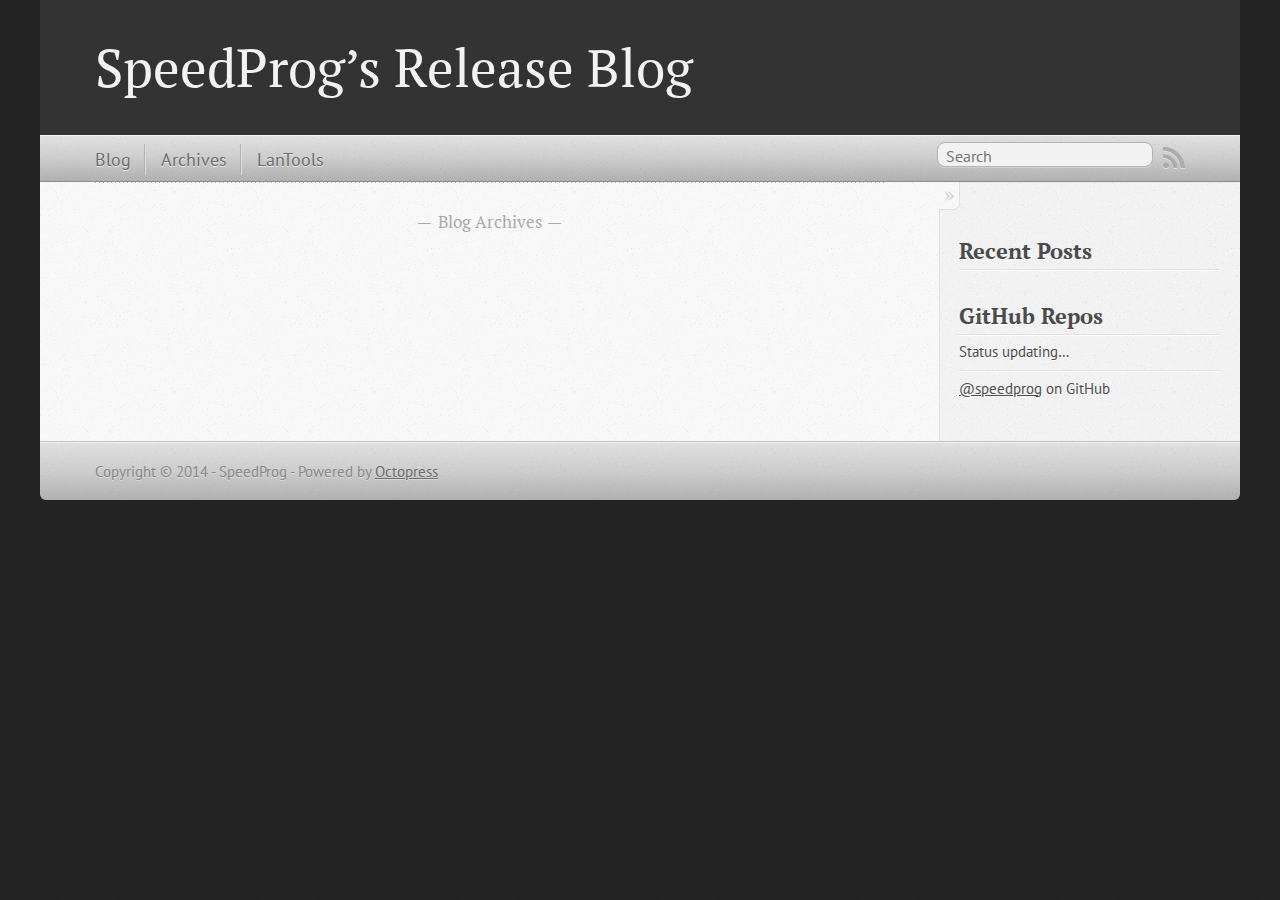
==== index.html @ fbdde06f "Site updated at 2014-09-21 01:17:36 UTC" ====
<!DOCTYPE html>
<!--[if IEMobile 7 ]><html class="no-js iem7"><![endif]-->
<!--[if lt IE 9]><html class="no-js lte-ie8"><![endif]-->
<!--[if (gt IE 8)|(gt IEMobile 7)|!(IEMobile)|!(IE)]><!--><html class="no-js" lang="en"><!--<![endif]-->
<head>
  <meta charset="utf-8">
  <title>SpeedProg&#8217;s Release Blog</title>
  <meta name="author" content="SpeedProg">

  
  <meta name="description" content=" Blog Archives Recent Posts GitHub Repos Status updating... @speedprog on GitHub ">
  

  <!-- http://t.co/dKP3o1e -->
  <meta name="HandheldFriendly" content="True">
  <meta name="MobileOptimized" content="320">
  <meta name="viewport" content="width=device-width, initial-scale=1">

  
  <link rel="canonical" href="http://speedprog.github.io">
  <link href="/favicon.png" rel="icon">
  <link href="/stylesheets/screen.css" media="screen, projection" rel="stylesheet" type="text/css">
  <link href="/atom.xml" rel="alternate" title="SpeedProg's Release Blog" type="application/atom+xml">
  <script src="/javascripts/modernizr-2.0.js"></script>
  <script src="//ajax.googleapis.com/ajax/libs/jquery/1.9.1/jquery.min.js"></script>
  <script>!window.jQuery && document.write(unescape('%3Cscript src="./javascripts/libs/jquery.min.js"%3E%3C/script%3E'))</script>
  <script src="/javascripts/octopress.js" type="text/javascript"></script>
  <!--Fonts from Google"s Web font directory at http://google.com/webfonts -->
<link href="//fonts.googleapis.com/css?family=PT+Serif:regular,italic,bold,bolditalic" rel="stylesheet" type="text/css">
<link href="//fonts.googleapis.com/css?family=PT+Sans:regular,italic,bold,bolditalic" rel="stylesheet" type="text/css">

  

</head>

<body   >
  <header role="banner"><hgroup>
  <h1><a href="/">SpeedProg&#8217;s Release Blog</a></h1>
  
</hgroup>

</header>
  <nav role="navigation"><ul class="subscription" data-subscription="rss">
  <li><a href="/atom.xml" rel="subscribe-rss" title="subscribe via RSS">RSS</a></li>
  
</ul>
  
<form action="https://www.google.com/search" method="get">
  <fieldset role="search">
    <input type="hidden" name="q" value="site:speedprog.github.io" />
    <input class="search" type="text" name="q" results="0" placeholder="Search"/>
  </fieldset>
</form>
  
<ul class="main-navigation">
  <li><a href="/">Blog</a></li>
  <li><a href="/blog/archives">Archives</a></li>
  <li><a href="/lantools">LanTools</a></li>
</ul>

</nav>
  <div id="main">
    <div id="content">
      <div class="blog-index">
  
  
  <div class="pagination">
    
    <a href="/blog/archives">Blog Archives</a>
    
  </div>
</div>
<aside class="sidebar">
  
    <section>
  <h1>Recent Posts</h1>
  <ul id="recent_posts">
    
  </ul>
</section>

<section>
  <h1>GitHub Repos</h1>
  <ul id="gh_repos">
    <li class="loading">Status updating&#8230;</li>
  </ul>
  
  <a href="https://github.com/speedprog">@speedprog</a> on GitHub
  
  <script type="text/javascript">
    $(document).ready(function(){
        if (!window.jXHR){
            var jxhr = document.createElement('script');
            jxhr.type = 'text/javascript';
            jxhr.src = '/javascripts/libs/jXHR.js';
            var s = document.getElementsByTagName('script')[0];
            s.parentNode.insertBefore(jxhr, s);
        }

        github.showRepos({
            user: 'speedprog',
            count: 0,
            skip_forks: true,
            target: '#gh_repos'
        });
    });
  </script>
  <script src="/javascripts/github.js" type="text/javascript"> </script>
</section>





  
</aside>

    </div>
  </div>
  <footer role="contentinfo"><p>
  Copyright &copy; 2014 - SpeedProg -
  <span class="credit">Powered by <a href="http://octopress.org">Octopress</a></span>
</p>

</footer>
  





  <script type="text/javascript">
    (function() {
      var script = document.createElement('script'); script.type = 'text/javascript'; script.async = true;
      script.src = 'https://apis.google.com/js/plusone.js';
      var s = document.getElementsByTagName('script')[0]; s.parentNode.insertBefore(script, s);
    })();
  </script>



  <script type="text/javascript">
    (function(){
      var twitterWidgets = document.createElement('script');
      twitterWidgets.type = 'text/javascript';
      twitterWidgets.async = true;
      twitterWidgets.src = '//platform.twitter.com/widgets.js';
      document.getElementsByTagName('head')[0].appendChild(twitterWidgets);
    })();
  </script>





</body>
</html>
---- stylesheets/screen.css ----
html,body,div,span,applet,object,iframe,h1,h2,h3,h4,h5,h6,p,blockquote,pre,a,abbr,acronym,address,big,cite,code,del,dfn,em,img,ins,kbd,q,s,samp,small,strike,strong,sub,sup,tt,var,b,u,i,center,dl,dt,dd,ol,ul,li,fieldset,form,label,legend,table,caption,tbody,tfoot,thead,tr,th,td,article,aside,canvas,details,embed,figure,figcaption,footer,header,hgroup,menu,nav,output,ruby,section,summary,time,mark,audio,video{margin:0;padding:0;border:0;font:inherit;font-size:100%;vertical-align:baseline}html{line-height:1}ol,ul{list-style:none}table{border-collapse:collapse;border-spacing:0}caption,th,td{text-align:left;font-weight:normal;vertical-align:middle}q,blockquote{quotes:none}q:before,q:after,blockquote:before,blockquote:after{content:"";content:none}a img{border:none}article,aside,details,figcaption,figure,footer,header,hgroup,menu,nav,section,summary{display:block}a{color:#1863a1}a:visited{color:#751590}a:focus{color:#0181eb}a:hover{color:#0181eb}a:active{color:#01579f}aside.sidebar a{color:#222}aside.sidebar a:focus{color:#0181eb}aside.sidebar a:hover{color:#0181eb}aside.sidebar a:active{color:#01579f}a{-webkit-transition:color 0.3s;-moz-transition:color 0.3s;-o-transition:color 0.3s;transition:color 0.3s}html{background:#252525 url('/images/line-tile.png?1411260433') top left}body>div{background:#f2f2f2 url('/images/noise.png?1411260433') top left;border-bottom:1px solid #bfbfbf}body>div>div{background:#f8f8f8 url('/images/noise.png?1411260433') top left;border-right:1px solid #e0e0e0}.heading,body>header h1,h1,h2,h3,h4,h5,h6{font-family:"PT Serif","Georgia","Helvetica Neue",Arial,sans-serif}.sans,body>header h2,article header p.meta,article>footer,#content .blog-index footer,html .gist .gist-file .gist-meta,#blog-archives a.category,#blog-archives time,aside.sidebar section,body>footer{font-family:"PT Sans","Helvetica Neue",Arial,sans-serif}.serif,body,#content .blog-index a[rel=full-article]{font-family:"PT Serif",Georgia,Times,"Times New Roman",serif}.mono,pre,code,tt,p code,li code{font-family:Menlo,Monaco,"Andale Mono","lucida console","Courier New",monospace}body>header h1{font-size:2.2em;font-family:"PT Serif","Georgia","Helvetica Neue",Arial,sans-serif;font-weight:normal;line-height:1.2em;margin-bottom:0.6667em}body>header h2{font-family:"PT Serif","Georgia","Helvetica Neue",Arial,sans-serif}body{line-height:1.5em;color:#222}h1{font-size:2.2em;line-height:1.2em}@media only screen and (min-width: 992px){body{font-size:1.15em}h1{font-size:2.6em;line-height:1.2em}}h1,h2,h3,h4,h5,h6{text-rendering:optimizelegibility;margin-bottom:1em;font-weight:bold}h2,section h1{font-size:1.5em}h3,section h2,section section h1{font-size:1.3em}h4,section h3,section section h2,section section section h1{font-size:1em}h5,section h4,section section h3{font-size:.9em}h6,section h5,section section h4,section section section h3{font-size:.8em}p,article blockquote,ul,ol{margin-bottom:1.5em}ul{list-style-type:disc}ul ul{list-style-type:circle;margin-bottom:0px}ul ul ul{list-style-type:square;margin-bottom:0px}ol{list-style-type:decimal}ol ol{list-style-type:lower-alpha;margin-bottom:0px}ol ol ol{list-style-type:lower-roman;margin-bottom:0px}ul,ul ul,ul ol,ol,ol ul,ol ol{margin-left:1.3em}ul ul,ul ol,ol ul,ol ol{margin-bottom:0em}strong{font-weight:bold}em{font-style:italic}sup,sub{font-size:0.75em;position:relative;display:inline-block;padding:0 .2em;line-height:.8em}sup{top:-.5em}sub{bottom:-.5em}a[rev='footnote']{font-size:.75em;padding:0 .3em;line-height:1}q{font-style:italic}q:before{content:"\201C"}q:after{content:"\201D"}em,dfn{font-style:italic}strong,dfn{font-weight:bold}del,s{text-decoration:line-through}abbr,acronym{border-bottom:1px dotted;cursor:help}hr{margin-bottom:0.2em}small{font-size:.8em}big{font-size:1.2em}article blockquote{font-style:italic;position:relative;font-size:1.2em;line-height:1.5em;padding-left:1em;border-left:4px solid rgba(170,170,170,0.5)}article blockquote cite{font-style:italic}article blockquote cite a{color:#aaa !important;word-wrap:break-word}article blockquote cite:before{content:'\2014';padding-right:.3em;padding-left:.3em;color:#aaa}@media only screen and (min-width: 992px){article blockquote{padding-left:1.5em;border-left-width:4px}}.pullquote-right:before,.pullquote-left:before{padding:0;border:none;content:attr(data-pullquote);float:right;width:45%;margin:.5em 0 1em 1.5em;position:relative;top:7px;font-size:1.4em;line-height:1.45em}.pullquote-left:before{float:left;margin:.5em 1.5em 1em 0}.force-wrap,article a,aside.sidebar a{white-space:-moz-pre-wrap;white-space:-pre-wrap;white-space:-o-pre-wrap;white-space:pre-wrap;word-wrap:break-word}.group,body>header,body>nav,body>footer,body #content>article,body #content>div>article,body #content>div>section,body div.pagination,aside.sidebar,#main,#content,.sidebar{*zoom:1}.group:after,body>header:after,body>nav:after,body>footer:after,body #content>article:after,body #content>div>section:after,body div.pagination:after,#main:after,#content:after,.sidebar:after{content:"";display:table;clear:both}body{-webkit-text-size-adjust:none;max-width:1200px;position:relative;margin:0 auto}body>header,body>nav,body>footer,body #content>article,body #content>div>article,body #content>div>section{padding-left:18px;padding-right:18px}@media only screen and (min-width: 480px){body>header,body>nav,body>footer,body #content>article,body #content>div>article,body #content>div>section{padding-left:25px;padding-right:25px}}@media only screen and (min-width: 768px){body>header,body>nav,body>footer,body #content>article,body #content>div>article,body #content>div>section{padding-left:35px;padding-right:35px}}@media only screen and (min-width: 992px){body>header,body>nav,body>footer,body #content>article,body #content>div>article,body #content>div>section{padding-left:55px;padding-right:55px}}body div.pagination{margin-left:18px;margin-right:18px}@media only screen and (min-width: 480px){body div.pagination{margin-left:25px;margin-right:25px}}@media only screen and (min-width: 768px){body div.pagination{margin-left:35px;margin-right:35px}}@media only screen and (min-width: 992px){body div.pagination{margin-left:55px;margin-right:55px}}body>header{font-size:1em;padding-top:1.5em;padding-bottom:1.5em}#content{overflow:hidden}#content>div,#content>article{width:100%}aside.sidebar{float:none;padding:0 18px 1px;background-color:#f7f7f7;border-top:1px solid #e0e0e0}.flex-content,article img,article video,article .flash-video,aside.sidebar img{max-width:100%;height:auto}.basic-alignment.left,article img.left,article video.left,article .left.flash-video,aside.sidebar img.left{float:left;margin-right:1.5em}.basic-alignment.right,article img.right,article video.right,article .right.flash-video,aside.sidebar img.right{float:right;margin-left:1.5em}.basic-alignment.center,article img.center,article video.center,article .center.flash-video,aside.sidebar img.center{display:block;margin:0 auto 1.5em}.basic-alignment.left,article img.left,article video.left,article .left.flash-video,aside.sidebar img.left,.basic-alignment.right,article img.right,article video.right,article .right.flash-video,aside.sidebar img.right{margin-bottom:.8em}.toggle-sidebar,.no-sidebar .toggle-sidebar{display:none}@media only screen and (min-width: 750px){body.sidebar-footer aside.sidebar{float:none;width:auto;clear:left;margin:0;padding:0 35px 1px;background-color:#f7f7f7;border-top:1px solid #eaeaea}body.sidebar-footer aside.sidebar section.odd,body.sidebar-footer aside.sidebar section.even{float:left;width:48%}body.sidebar-footer aside.sidebar section.odd{margin-left:0}body.sidebar-footer aside.sidebar section.even{margin-left:4%}body.sidebar-footer aside.sidebar.thirds section{width:30%;margin-left:5%}body.sidebar-footer aside.sidebar.thirds section.first{margin-left:0;clear:both}}body.sidebar-footer #content{margin-right:0px}body.sidebar-footer .toggle-sidebar{display:none}@media only screen and (min-width: 550px){body>header{font-size:1em}}@media only screen and (min-width: 750px){aside.sidebar{float:none;width:auto;clear:left;margin:0;padding:0 35px 1px;background-color:#f7f7f7;border-top:1px solid #eaeaea}aside.sidebar section.odd,aside.sidebar section.even{float:left;width:48%}aside.sidebar section.odd{margin-left:0}aside.sidebar section.even{margin-left:4%}aside.sidebar.thirds section{width:30%;margin-left:5%}aside.sidebar.thirds section.first{margin-left:0;clear:both}}@media only screen and (min-width: 768px){body{-webkit-text-size-adjust:auto}body>header{font-size:1.2em}#main{padding:0;margin:0 auto}#content{overflow:visible;margin-right:240px;position:relative}.no-sidebar #content{margin-right:0;border-right:0}.collapse-sidebar #content{margin-right:20px}#content>div,#content>article{padding-top:17.5px;padding-bottom:17.5px;float:left}aside.sidebar{width:210px;padding:0 15px 15px;background:none;clear:none;float:left;margin:0 -100% 0 0}aside.sidebar section{width:auto;margin-left:0}aside.sidebar section.odd,aside.sidebar section.even{float:none;width:auto;margin-left:0}.collapse-sidebar aside.sidebar{float:none;width:auto;clear:left;margin:0;padding:0 35px 1px;background-color:#f7f7f7;border-top:1px solid #eaeaea}.collapse-sidebar aside.sidebar section.odd,.collapse-sidebar aside.sidebar section.even{float:left;width:48%}.collapse-sidebar aside.sidebar section.odd{margin-left:0}.collapse-sidebar aside.sidebar section.even{margin-left:4%}.collapse-sidebar aside.sidebar.thirds section{width:30%;margin-left:5%}.collapse-sidebar aside.sidebar.thirds section.first{margin-left:0;clear:both}}@media only screen and (min-width: 992px){body>header{font-size:1.3em}#content{margin-right:300px}#content>div,#content>article{padding-top:27.5px;padding-bottom:27.5px}aside.sidebar{width:260px;padding:1.2em 20px 20px}.collapse-sidebar aside.sidebar{padding-left:55px;padding-right:55px}}@media only screen and (min-width: 768px){ul,ol{margin-left:0}}body>header{background:#333}body>header h1{display:inline-block;margin:0}body>header h1 a,body>header h1 a:visited,body>header h1 a:hover{color:#f2f2f2;text-decoration:none}body>header h2{margin:.2em 0 0;font-size:1em;color:#aaa;font-weight:normal}body>nav{position:relative;background-color:#ccc;background:url('/images/noise.png?1411260433'),-webkit-gradient(linear, 50% 0%, 50% 100%, color-stop(0%, #e0e0e0), color-stop(50%, #cccccc), color-stop(100%, #b0b0b0));background:url('/images/noise.png?1411260433'),-webkit-linear-gradient(#e0e0e0,#cccccc,#b0b0b0);background:url('/images/noise.png?1411260433'),-moz-linear-gradient(#e0e0e0,#cccccc,#b0b0b0);background:url('/images/noise.png?1411260433'),-o-linear-gradient(#e0e0e0,#cccccc,#b0b0b0);background:url('/images/noise.png?1411260433'),linear-gradient(#e0e0e0,#cccccc,#b0b0b0);border-top:1px solid #f2f2f2;border-bottom:1px solid #8c8c8c;padding-top:.35em;padding-bottom:.35em}body>nav form{-webkit-background-clip:padding;-moz-background-clip:padding;background-clip:padding-box;margin:0;padding:0}body>nav form .search{padding:.3em .5em 0;font-size:.85em;font-family:"PT Sans","Helvetica Neue",Arial,sans-serif;line-height:1.1em;width:95%;-webkit-border-radius:0.5em;-moz-border-radius:0.5em;-ms-border-radius:0.5em;-o-border-radius:0.5em;border-radius:0.5em;-webkit-background-clip:padding;-moz-background-clip:padding;background-clip:padding-box;-webkit-box-shadow:#d1d1d1 0 1px;-moz-box-shadow:#d1d1d1 0 1px;box-shadow:#d1d1d1 0 1px;background-color:#f2f2f2;border:1px solid #b3b3b3;color:#888}body>nav form .search:focus{color:#444;border-color:#80b1df;-webkit-box-shadow:#80b1df 0 0 4px,#80b1df 0 0 3px inset;-moz-box-shadow:#80b1df 0 0 4px,#80b1df 0 0 3px inset;box-shadow:#80b1df 0 0 4px,#80b1df 0 0 3px inset;background-color:#fff;outline:none}body>nav fieldset[role=search]{float:right;width:48%}body>nav fieldset.mobile-nav{float:left;width:48%}body>nav fieldset.mobile-nav select{width:100%;font-size:.8em;border:1px solid #888}body>nav ul{display:none}@media only screen and (min-width: 550px){body>nav{font-size:.9em}body>nav ul{margin:0;padding:0;border:0;overflow:hidden;*zoom:1;float:left;display:block;padding-top:.15em}body>nav ul li{list-style-image:none;list-style-type:none;margin-left:0;white-space:nowrap;display:inline;float:left;padding-left:0;padding-right:0}body>nav ul li:first-child,body>nav ul li.first{padding-left:0}body>nav ul li:last-child{padding-right:0}body>nav ul li.last{padding-right:0}body>nav ul.subscription{margin-left:.8em;float:right}body>nav ul.subscription li:last-child a{padding-right:0}body>nav ul li{margin:0}body>nav a{color:#6b6b6b;font-family:"PT Sans","Helvetica Neue",Arial,sans-serif;text-shadow:#ebebeb 0 1px;float:left;text-decoration:none;font-size:1.1em;padding:.1em 0;line-height:1.5em}body>nav a:visited{color:#6b6b6b}body>nav a:hover{color:#2b2b2b}body>nav li+li{border-left:1px solid #b0b0b0;margin-left:.8em}body>nav li+li a{padding-left:.8em;border-left:1px solid #dedede}body>nav form{float:right;text-align:left;padding-left:.8em;width:175px}body>nav form .search{width:93%;font-size:.95em;line-height:1.2em}body>nav ul[data-subscription$=email]+form{width:97px}body>nav ul[data-subscription$=email]+form .search{width:91%}body>nav fieldset.mobile-nav{display:none}body>nav fieldset[role=search]{width:99%}}@media only screen and (min-width: 992px){body>nav form{width:215px}body>nav ul[data-subscription$=email]+form{width:147px}}.no-placeholder body>nav .search{background:#f2f2f2 url('/images/search.png?1411260433') 0.3em 0.25em no-repeat;text-indent:1.3em}@media only screen and (min-width: 550px){.maskImage body>nav ul[data-subscription$=email]+form{width:123px}}@media only screen and (min-width: 992px){.maskImage body>nav ul[data-subscription$=email]+form{width:173px}}.maskImage ul.subscription{position:relative;top:.2em}.maskImage ul.subscription li,.maskImage ul.subscription a{border:0;padding:0}.maskImage a[rel=subscribe-rss]{position:relative;top:0px;text-indent:-999999em;background-color:#dedede;border:0;padding:0}.maskImage a[rel=subscribe-rss],.maskImage a[rel=subscribe-rss]:after{-webkit-mask-image:url('/images/rss.png?1411260433');-moz-mask-image:url('/images/rss.png?1411260433');-ms-mask-image:url('/images/rss.png?1411260433');-o-mask-image:url('/images/rss.png?1411260433');mask-image:url('/images/rss.png?1411260433');-webkit-mask-repeat:no-repeat;-moz-mask-repeat:no-repeat;-ms-mask-repeat:no-repeat;-o-mask-repeat:no-repeat;mask-repeat:no-repeat;width:22px;height:22px}.maskImage a[rel=subscribe-rss]:after{content:"";position:absolute;top:-1px;left:0;background-color:#ababab}.maskImage a[rel=subscribe-rss]:hover:after{background-color:#9e9e9e}.maskImage a[rel=subscribe-email]{position:relative;top:0px;text-indent:-999999em;background-color:#dedede;border:0;padding:0}.maskImage a[rel=subscribe-email],.maskImage a[rel=subscribe-email]:after{-webkit-mask-image:url('/images/email.png?1411260433');-moz-mask-image:url('/images/email.png?1411260433');-ms-mask-image:url('/images/email.png?1411260433');-o-mask-image:url('/images/email.png?1411260433');mask-image:url('/images/email.png?1411260433');-webkit-mask-repeat:no-repeat;-moz-mask-repeat:no-repeat;-ms-mask-repeat:no-repeat;-o-mask-repeat:no-repeat;mask-repeat:no-repeat;width:28px;height:22px}.maskImage a[rel=subscribe-email]:after{content:"";position:absolute;top:-1px;left:0;background-color:#ababab}.maskImage a[rel=subscribe-email]:hover:after{background-color:#9e9e9e}article{padding-top:1em}article header{position:relative;padding-top:2em;padding-bottom:1em;margin-bottom:1em;background:url('[data-uri]') bottom left repeat-x}article header h1{margin:0}article header h1 a{text-decoration:none}article header h1 a:hover{text-decoration:underline}article header p{font-size:.9em;color:#aaa;margin:0}article header p.meta{text-transform:uppercase;position:absolute;top:0}@media only screen and (min-width: 768px){article header{margin-bottom:1.5em;padding-bottom:1em;background:url('[data-uri]') bottom left repeat-x}}article h2{padding-top:0.8em;background:url('[data-uri]') top left repeat-x}.entry-content article h2:first-child,article header+h2{padding-top:0}article h2:first-child,article header+h2{background:none}article .feature{padding-top:.5em;margin-bottom:1em;padding-bottom:1em;background:url('[data-uri]') bottom left repeat-x;font-size:2.0em;font-style:italic;line-height:1.3em}article img,article video,article .flash-video{-webkit-border-radius:0.3em;-moz-border-radius:0.3em;-ms-border-radius:0.3em;-o-border-radius:0.3em;border-radius:0.3em;-webkit-box-shadow:rgba(0,0,0,0.15) 0 1px 4px;-moz-box-shadow:rgba(0,0,0,0.15) 0 1px 4px;box-shadow:rgba(0,0,0,0.15) 0 1px 4px;-webkit-box-sizing:border-box;-moz-box-sizing:border-box;box-sizing:border-box;border:#fff 0.5em solid}article video,article .flash-video{margin:0 auto 1.5em}article video{display:block;width:100%}article .flash-video>div{position:relative;display:block;padding-bottom:56.25%;padding-top:1px;height:0;overflow:hidden}article .flash-video>div iframe,article .flash-video>div object,article .flash-video>div embed{position:absolute;top:0;left:0;width:100%;height:100%}article>footer{padding-bottom:2.5em;margin-top:2em}article>footer p.meta{margin-bottom:.8em;font-size:.85em;clear:both;overflow:hidden}.blog-index article+article{background:url('[data-uri]') top left repeat-x}#content .blog-index{padding-top:0;padding-bottom:0}#content .blog-index article{padding-top:2em}#content .blog-index article header{background:none;padding-bottom:0}#content .blog-index article h1{font-size:2.2em}#content .blog-index article h1 a{color:inherit}#content .blog-index article h1 a:hover{color:#0181eb}#content .blog-index a[rel=full-article]{background:#ebebeb;display:inline-block;padding:.4em .8em;margin-right:.5em;text-decoration:none;color:#666;-webkit-transition:background-color 0.5s;-moz-transition:background-color 0.5s;-o-transition:background-color 0.5s;transition:background-color 0.5s}#content .blog-index a[rel=full-article]:hover{background:#0181eb;text-shadow:none;color:#f8f8f8}#content .blog-index footer{margin-top:1em}.separator,article>footer .byline+time:before,article>footer time+time:before,article>footer .comments:before,article>footer .byline ~ .categories:before{content:"\2022 ";padding:0 .4em 0 .2em;display:inline-block}#content div.pagination{text-align:center;font-size:.95em;position:relative;background:url('[data-uri]') top left repeat-x;padding-top:1.5em;padding-bottom:1.5em}#content div.pagination a{text-decoration:none;color:#aaa}#content div.pagination a.prev{position:absolute;left:0}#content div.pagination a.next{position:absolute;right:0}#content div.pagination a:hover{color:#0181eb}#content div.pagination a[href*=archive]:before,#content div.pagination a[href*=archive]:after{content:'\2014';padding:0 .3em}p.meta+.sharing{padding-top:1em;padding-left:0;background:url('[data-uri]') top left repeat-x}#fb-root{display:none}.highlight,html .gist .gist-file .gist-syntax .gist-highlight{border:1px solid #05232b !important}.highlight table td.code,html .gist .gist-file .gist-syntax .gist-highlight table td.code{width:100%}.highlight .line-numbers,html .gist .gist-file .gist-syntax .highlight .line_numbers{text-align:right;font-size:13px;line-height:1.45em;background:#073642 url('/images/noise.png?1411260433') top left !important;border-right:1px solid #00232c !important;-webkit-box-shadow:#083e4b -1px 0 inset;-moz-box-shadow:#083e4b -1px 0 inset;box-shadow:#083e4b -1px 0 inset;text-shadow:#021014 0 -1px;padding:.8em !important;-webkit-border-radius:0;-moz-border-radius:0;-ms-border-radius:0;-o-border-radius:0;border-radius:0}.highlight .line-numbers span,html .gist .gist-file .gist-syntax .highlight .line_numbers span{color:#586e75 !important}figure.code,.gist-file,pre{-webkit-box-shadow:rgba(0,0,0,0.06) 0 0 10px;-moz-box-shadow:rgba(0,0,0,0.06) 0 0 10px;box-shadow:rgba(0,0,0,0.06) 0 0 10px}figure.code .highlight pre,.gist-file .highlight pre,pre .highlight pre{-webkit-box-shadow:none;-moz-box-shadow:none;box-shadow:none}.gist .highlight *::-moz-selection,figure.code .highlight *::-moz-selection{background:#386774;color:inherit;text-shadow:#002b36 0 1px}.gist .highlight *::-webkit-selection,figure.code .highlight *::-webkit-selection{background:#386774;color:inherit;text-shadow:#002b36 0 1px}.gist .highlight *::selection,figure.code .highlight *::selection{background:#386774;color:inherit;text-shadow:#002b36 0 1px}html .gist .gist-file{margin-bottom:1.8em;position:relative;border:none;padding-top:26px !important}html .gist .gist-file .highlight{margin-bottom:0}html .gist .gist-file .gist-syntax{border-bottom:0 !important;background:none !important}html .gist .gist-file .gist-syntax .gist-highlight{background:#002b36 !important}html .gist .gist-file .gist-syntax .highlight pre{padding:0}html .gist .gist-file .gist-meta{padding:.6em 0.8em;border:1px solid #083e4b !important;color:#586e75;font-size:.7em !important;background:#073642 url('/images/noise.png?1411260433') top left;line-height:1.5em}html .gist .gist-file .gist-meta a{color:#75878b !important;text-decoration:none}html .gist .gist-file .gist-meta a:hover{text-decoration:underline}html .gist .gist-file .gist-meta a:hover{color:#93a1a1 !important}html .gist .gist-file .gist-meta a[href*='#file']{position:absolute;top:0;left:0;right:-10px;color:#474747 !important}html .gist .gist-file .gist-meta a[href*='#file']:hover{color:#1863a1 !important}html .gist .gist-file .gist-meta a[href*=raw]{top:.4em}pre{background:#002b36 url('/images/noise.png?1411260433') top left;-webkit-border-radius:0.4em;-moz-border-radius:0.4em;-ms-border-radius:0.4em;-o-border-radius:0.4em;border-radius:0.4em;border:1px solid #05232b;line-height:1.45em;font-size:13px;margin-bottom:2.1em;padding:.8em 1em;color:#93a1a1;overflow:auto}h3.filename+pre{-moz-border-radius-topleft:0px;-webkit-border-top-left-radius:0px;border-top-left-radius:0px;-moz-border-radius-topright:0px;-webkit-border-top-right-radius:0px;border-top-right-radius:0px}p code,li code{display:inline-block;white-space:no-wrap;background:#fff;font-size:.8em;line-height:1.5em;color:#555;border:1px solid #ddd;-webkit-border-radius:0.4em;-moz-border-radius:0.4em;-ms-border-radius:0.4em;-o-border-radius:0.4em;border-radius:0.4em;padding:0 .3em;margin:-1px 0}p pre code,li pre code{font-size:1em !important;background:none;border:none}.pre-code,html .gist .gist-file .gist-syntax .highlight pre,.highlight code{font-family:Menlo,Monaco,"Andale Mono","lucida console","Courier New",monospace !important;overflow:scroll;overflow-y:hidden;display:block;padding:.8em;overflow-x:auto;line-height:1.45em;background:#002b36 url('/images/noise.png?1411260433') top left !important;color:#93a1a1 !important}.pre-code span,html .gist .gist-file .gist-syntax .highlight pre span,.highlight code span{color:#93a1a1 !important}.pre-code span,html .gist .gist-file .gist-syntax .highlight pre span,.highlight code span{font-style:normal !important;font-weight:normal !important}.pre-code .c,html .gist .gist-file .gist-syntax .highlight pre .c,.highlight code .c{color:#586e75 !important;font-style:italic !important}.pre-code .cm,html .gist .gist-file .gist-syntax .highlight pre .cm,.highlight code .cm{color:#586e75 !important;font-style:italic !important}.pre-code .cp,html .gist .gist-file .gist-syntax .highlight pre .cp,.highlight code .cp{color:#586e75 !important;font-style:italic !important}.pre-code .c1,html .gist .gist-file .gist-syntax .highlight pre .c1,.highlight code .c1{color:#586e75 !important;font-style:italic !important}.pre-code .cs,html .gist .gist-file .gist-syntax .highlight pre .cs,.highlight code .cs{color:#586e75 !important;font-weight:bold !important;font-style:italic !important}.pre-code .err,html .gist .gist-file .gist-syntax .highlight pre .err,.highlight code .err{color:#dc322f !important;background:none !important}.pre-code .k,html .gist .gist-file .gist-syntax .highlight pre .k,.highlight code .k{color:#cb4b16 !important}.pre-code .o,html .gist .gist-file .gist-syntax .highlight pre .o,.highlight code .o{color:#93a1a1 !important;font-weight:bold !important}.pre-code .p,html .gist .gist-file .gist-syntax .highlight pre .p,.highlight code .p{color:#93a1a1 !important}.pre-code .ow,html .gist .gist-file .gist-syntax .highlight pre .ow,.highlight code .ow{color:#2aa198 !important;font-weight:bold !important}.pre-code .gd,html .gist .gist-file .gist-syntax .highlight pre .gd,.highlight code .gd{color:#93a1a1 !important;background-color:#372c34 !important;display:inline-block}.pre-code .gd .x,html .gist .gist-file .gist-syntax .highlight pre .gd .x,.highlight code .gd .x{color:#93a1a1 !important;background-color:#4d2d33 !important;display:inline-block}.pre-code .ge,html .gist .gist-file .gist-syntax .highlight pre .ge,.highlight code .ge{color:#93a1a1 !important;font-style:italic !important}.pre-code .gh,html .gist .gist-file .gist-syntax .highlight pre .gh,.highlight code .gh{color:#586e75 !important}.pre-code .gi,html .gist .gist-file .gist-syntax .highlight pre .gi,.highlight code .gi{color:#93a1a1 !important;background-color:#1a412b !important;display:inline-block}.pre-code .gi .x,html .gist .gist-file .gist-syntax .highlight pre .gi .x,.highlight code .gi .x{color:#93a1a1 !important;background-color:#355720 !important;display:inline-block}.pre-code .gs,html .gist .gist-file .gist-syntax .highlight pre .gs,.highlight code .gs{color:#93a1a1 !important;font-weight:bold !important}.pre-code .gu,html .gist .gist-file .gist-syntax .highlight pre .gu,.highlight code .gu{color:#6c71c4 !important}.pre-code .kc,html .gist .gist-file .gist-syntax .highlight pre .kc,.highlight code .kc{color:#859900 !important;font-weight:bold !important}.pre-code .kd,html .gist .gist-file .gist-syntax .highlight pre .kd,.highlight code .kd{color:#268bd2 !important}.pre-code .kp,html .gist .gist-file .gist-syntax .highlight pre .kp,.highlight code .kp{color:#cb4b16 !important;font-weight:bold !important}.pre-code .kr,html .gist .gist-file .gist-syntax .highlight pre .kr,.highlight code .kr{color:#d33682 !important;font-weight:bold !important}.pre-code .kt,html .gist .gist-file .gist-syntax .highlight pre .kt,.highlight code .kt{color:#2aa198 !important}.pre-code .n,html .gist .gist-file .gist-syntax .highlight pre .n,.highlight code .n{color:#268bd2 !important}.pre-code .na,html .gist .gist-file .gist-syntax .highlight pre .na,.highlight code .na{color:#268bd2 !important}.pre-code .nb,html .gist .gist-file .gist-syntax .highlight pre .nb,.highlight code .nb{color:#859900 !important}.pre-code .nc,html .gist .gist-file .gist-syntax .highlight pre .nc,.highlight code .nc{color:#d33682 !important}.pre-code .no,html .gist .gist-file .gist-syntax .highlight pre .no,.highlight code .no{color:#b58900 !important}.pre-code .nl,html .gist .gist-file .gist-syntax .highlight pre .nl,.highlight code .nl{color:#859900 !important}.pre-code .ne,html .gist .gist-file .gist-syntax .highlight pre .ne,.highlight code .ne{color:#268bd2 !important;font-weight:bold !important}.pre-code .nf,html .gist .gist-file .gist-syntax .highlight pre .nf,.highlight code .nf{color:#268bd2 !important;font-weight:bold !important}.pre-code .nn,html .gist .gist-file .gist-syntax .highlight pre .nn,.highlight code .nn{color:#b58900 !important}.pre-code .nt,html .gist .gist-file .gist-syntax .highlight pre .nt,.highlight code .nt{color:#268bd2 !important;font-weight:bold !important}.pre-code .nx,html .gist .gist-file .gist-syntax .highlight pre .nx,.highlight code .nx{color:#b58900 !important}.pre-code .vg,html .gist .gist-file .gist-syntax .highlight pre .vg,.highlight code .vg{color:#268bd2 !important}.pre-code .vi,html .gist .gist-file .gist-syntax .highlight pre .vi,.highlight code .vi{color:#268bd2 !important}.pre-code .nv,html .gist .gist-file .gist-syntax .highlight pre .nv,.highlight code .nv{color:#268bd2 !important}.pre-code .mf,html .gist .gist-file .gist-syntax .highlight pre .mf,.highlight code .mf{color:#2aa198 !important}.pre-code .m,html .gist .gist-file .gist-syntax .highlight pre .m,.highlight code .m{color:#2aa198 !important}.pre-code .mh,html .gist .gist-file .gist-syntax .highlight pre .mh,.highlight code .mh{color:#2aa198 !important}.pre-code .mi,html .gist .gist-file .gist-syntax .highlight pre .mi,.highlight code .mi{color:#2aa198 !important}.pre-code .s,html .gist .gist-file .gist-syntax .highlight pre .s,.highlight code .s{color:#2aa198 !important}.pre-code .sd,html .gist .gist-file .gist-syntax .highlight pre .sd,.highlight code .sd{color:#2aa198 !important}.pre-code .s2,html .gist .gist-file .gist-syntax .highlight pre .s2,.highlight code .s2{color:#2aa198 !important}.pre-code .se,html .gist .gist-file .gist-syntax .highlight pre .se,.highlight code .se{color:#dc322f !important}.pre-code .si,html .gist .gist-file .gist-syntax .highlight pre .si,.highlight code .si{color:#268bd2 !important}.pre-code .sr,html .gist .gist-file .gist-syntax .highlight pre .sr,.highlight code .sr{color:#2aa198 !important}.pre-code .s1,html .gist .gist-file .gist-syntax .highlight pre .s1,.highlight code .s1{color:#2aa198 !important}.pre-code div .gd,html .gist .gist-file .gist-syntax .highlight pre div .gd,.highlight code div .gd,.pre-code div .gd .x,html .gist .gist-file .gist-syntax .highlight pre div .gd .x,.highlight code div .gd .x,.pre-code div .gi,html .gist .gist-file .gist-syntax .highlight pre div .gi,.highlight code div .gi,.pre-code div .gi .x,html .gist .gist-file .gist-syntax .highlight pre div .gi .x,.highlight code div .gi .x{display:inline-block;width:100%}.highlight,.gist-highlight{margin-bottom:1.8em;background:#002b36;overflow-y:hidden;overflow-x:auto}.highlight pre,.gist-highlight pre{background:none;-webkit-border-radius:0px;-moz-border-radius:0px;-ms-border-radius:0px;-o-border-radius:0px;border-radius:0px;border:none;padding:0;margin-bottom:0}pre::-webkit-scrollbar,.highlight::-webkit-scrollbar,.gist-highlight::-webkit-scrollbar{height:.5em;background:rgba(255,255,255,0.15)}pre::-webkit-scrollbar-thumb:horizontal,.highlight::-webkit-scrollbar-thumb:horizontal,.gist-highlight::-webkit-scrollbar-thumb:horizontal{background:rgba(255,255,255,0.2);-webkit-border-radius:4px;border-radius:4px}.highlight code{background:#000}figure.code{background:none;padding:0;border:0;margin-bottom:1.5em}figure.code pre{margin-bottom:0}figure.code figcaption{position:relative}figure.code .highlight{margin-bottom:0}.code-title,html .gist .gist-file .gist-meta a[href*='#file'],h3.filename,figure.code figcaption{text-align:center;font-size:13px;line-height:2em;text-shadow:#cbcccc 0 1px 0;color:#474747;font-weight:normal;margin-bottom:0;-moz-border-radius-topleft:5px;-webkit-border-top-left-radius:5px;border-top-left-radius:5px;-moz-border-radius-topright:5px;-webkit-border-top-right-radius:5px;border-top-right-radius:5px;font-family:"Helvetica Neue", Arial, "Lucida Grande", "Lucida Sans Unicode", Lucida, sans-serif;background:#aaa url('/images/code_bg.png?1411260433') top repeat-x;border:1px solid #565656;border-top-color:#cbcbcb;border-left-color:#a5a5a5;border-right-color:#a5a5a5;border-bottom:0}.download-source,html .gist .gist-file .gist-meta a[href*=raw],figure.code figcaption a{position:absolute;right:.8em;text-decoration:none;color:#666 !important;z-index:1;font-size:13px;text-shadow:#cbcccc 0 1px 0;padding-left:3em}.download-source:hover,html .gist .gist-file .gist-meta a[href*=raw]:hover,figure.code figcaption a:hover{text-decoration:underline}#archive #content>div,#archive #content>div>article{padding-top:0}#blog-archives{color:#aaa}#blog-archives article{padding:1em 0 1em;position:relative;background:url('[data-uri]') bottom left repeat-x}#blog-archives article:last-child{background:none}#blog-archives article footer{padding:0;margin:0}#blog-archives h1{color:#222;margin-bottom:.3em}#blog-archives h2{display:none}#blog-archives h1{font-size:1.5em}#blog-archives h1 a{text-decoration:none;color:inherit;font-weight:normal;display:inline-block}#blog-archives h1 a:hover{text-decoration:underline}#blog-archives h1 a:hover{color:#0181eb}#blog-archives a.category,#blog-archives time{color:#aaa}#blog-archives .entry-content{display:none}#blog-archives time{font-size:.9em;line-height:1.2em}#blog-archives time .month,#blog-archives time .day{display:inline-block}#blog-archives time .month{text-transform:uppercase}#blog-archives p{margin-bottom:1em}#blog-archives a,#blog-archives .entry-content a{color:inherit}#blog-archives a:hover,#blog-archives .entry-content a:hover{color:#0181eb}#blog-archives a:hover{color:#0181eb}@media only screen and (min-width: 550px){#blog-archives article{margin-left:5em}#blog-archives h2{margin-bottom:.3em;font-weight:normal;display:inline-block;position:relative;top:-1px;float:left}#blog-archives h2:first-child{padding-top:.75em}#blog-archives time{position:absolute;text-align:right;left:0em;top:1.8em}#blog-archives .year{display:none}#blog-archives article{padding-left:4.5em;padding-bottom:.7em}#blog-archives a.category{line-height:1.1em}}#content>.category article{margin-left:0;padding-left:6.8em}#content>.category .year{display:inline}.side-shadow-border,aside.sidebar section h1,aside.sidebar li{-webkit-box-shadow:#fff 0 1px;-moz-box-shadow:#fff 0 1px;box-shadow:#fff 0 1px}aside.sidebar{overflow:hidden;color:#4b4b4b;text-shadow:#fff 0 1px}aside.sidebar section{font-size:.8em;line-height:1.4em;margin-bottom:1.5em}aside.sidebar section h1{margin:1.5em 0 0;padding-bottom:.2em;border-bottom:1px solid #e0e0e0}aside.sidebar section h1+p{padding-top:.4em}aside.sidebar img{-webkit-border-radius:0.3em;-moz-border-radius:0.3em;-ms-border-radius:0.3em;-o-border-radius:0.3em;border-radius:0.3em;-webkit-box-shadow:rgba(0,0,0,0.15) 0 1px 4px;-moz-box-shadow:rgba(0,0,0,0.15) 0 1px 4px;box-shadow:rgba(0,0,0,0.15) 0 1px 4px;-webkit-box-sizing:border-box;-moz-box-sizing:border-box;box-sizing:border-box;border:#fff 0.3em solid}aside.sidebar ul{margin-bottom:0.5em;margin-left:0}aside.sidebar li{list-style:none;padding:.5em 0;margin:0;border-bottom:1px solid #e0e0e0}aside.sidebar li p:last-child{margin-bottom:0}aside.sidebar a{color:inherit;-webkit-transition:color 0.5s;-moz-transition:color 0.5s;-o-transition:color 0.5s;transition:color 0.5s}aside.sidebar:hover a{color:#222}aside.sidebar:hover a:hover{color:#0181eb}.aside-alt-link,#pinboard_linkroll .pin-tag{color:#7e7e7e}.aside-alt-link:hover,#pinboard_linkroll .pin-tag:hover{color:#0181eb}@media only screen and (min-width: 768px){.toggle-sidebar{outline:none;position:absolute;right:-10px;top:0;bottom:0;display:inline-block;text-decoration:none;color:#cecece;width:9px;cursor:pointer}.toggle-sidebar:hover{background:#e9e9e9;background:-webkit-gradient(linear, 0% 50%, 100% 50%, color-stop(0%, rgba(224,224,224,0.5)), color-stop(100%, rgba(224,224,224,0)));background:-webkit-linear-gradient(left, rgba(224,224,224,0.5),rgba(224,224,224,0));background:-moz-linear-gradient(left, rgba(224,224,224,0.5),rgba(224,224,224,0));background:-o-linear-gradient(left, rgba(224,224,224,0.5),rgba(224,224,224,0));background:linear-gradient(left, rgba(224,224,224,0.5),rgba(224,224,224,0))}.toggle-sidebar:after{position:absolute;right:-11px;top:0;width:20px;font-size:1.2em;line-height:1.1em;padding-bottom:.15em;-moz-border-radius-bottomright:0.3em;-webkit-border-bottom-right-radius:0.3em;border-bottom-right-radius:0.3em;text-align:center;background:#f8f8f8 url('/images/noise.png?1411260433') top left;border-bottom:1px solid #e0e0e0;border-right:1px solid #e0e0e0;content:"\00BB";text-indent:-1px}.collapse-sidebar .toggle-sidebar{text-indent:0px;right:-20px;width:19px}.collapse-sidebar .toggle-sidebar:hover{background:#e9e9e9}.collapse-sidebar .toggle-sidebar:after{border-left:1px solid #e0e0e0;text-shadow:#fff 0 1px;content:"\00AB";left:0px;right:0;text-align:center;text-indent:0;border:0;border-right-width:0;background:none}}.googleplus h1{-moz-box-shadow:none !important;-webkit-box-shadow:none !important;-o-box-shadow:none !important;box-shadow:none !important;border-bottom:0px none !important}.googleplus a{text-decoration:none;white-space:normal !important;line-height:32px}.googleplus a img{float:left;margin-right:0.5em;border:0 none}.googleplus-hidden{position:absolute;top:-1000em;left:-1000em}#pinboard_linkroll .pin-title,#pinboard_linkroll .pin-description{display:block;margin-bottom:.5em}#pinboard_linkroll .pin-tag{text-decoration:none}#pinboard_linkroll .pin-tag:hover{text-decoration:underline}#pinboard_linkroll .pin-tag:after{content:','}#pinboard_linkroll .pin-tag:last-child:after{content:''}.delicious-posts a.delicious-link{margin-bottom:.5em;display:block}.delicious-posts p{font-size:1em}body>footer{font-size:.8em;color:#888;text-shadow:#d9d9d9 0 1px;background-color:#ccc;background:url('/images/noise.png?1411260433'),-webkit-gradient(linear, 50% 0%, 50% 100%, color-stop(0%, #e0e0e0), color-stop(50%, #cccccc), color-stop(100%, #b0b0b0));background:url('/images/noise.png?1411260433'),-webkit-linear-gradient(#e0e0e0,#cccccc,#b0b0b0);background:url('/images/noise.png?1411260433'),-moz-linear-gradient(#e0e0e0,#cccccc,#b0b0b0);background:url('/images/noise.png?1411260433'),-o-linear-gradient(#e0e0e0,#cccccc,#b0b0b0);background:url('/images/noise.png?1411260433'),linear-gradient(#e0e0e0,#cccccc,#b0b0b0);border-top:1px solid #f2f2f2;position:relative;padding-top:1em;padding-bottom:1em;margin-bottom:3em;-moz-border-radius-bottomleft:0.4em;-webkit-border-bottom-left-radius:0.4em;border-bottom-left-radius:0.4em;-moz-border-radius-bottomright:0.4em;-webkit-border-bottom-right-radius:0.4em;border-bottom-right-radius:0.4em;z-index:1}body>footer a{color:#6b6b6b}body>footer a:visited{color:#6b6b6b}body>footer a:hover{color:#484848}body>footer p:last-child{margin-bottom:0}
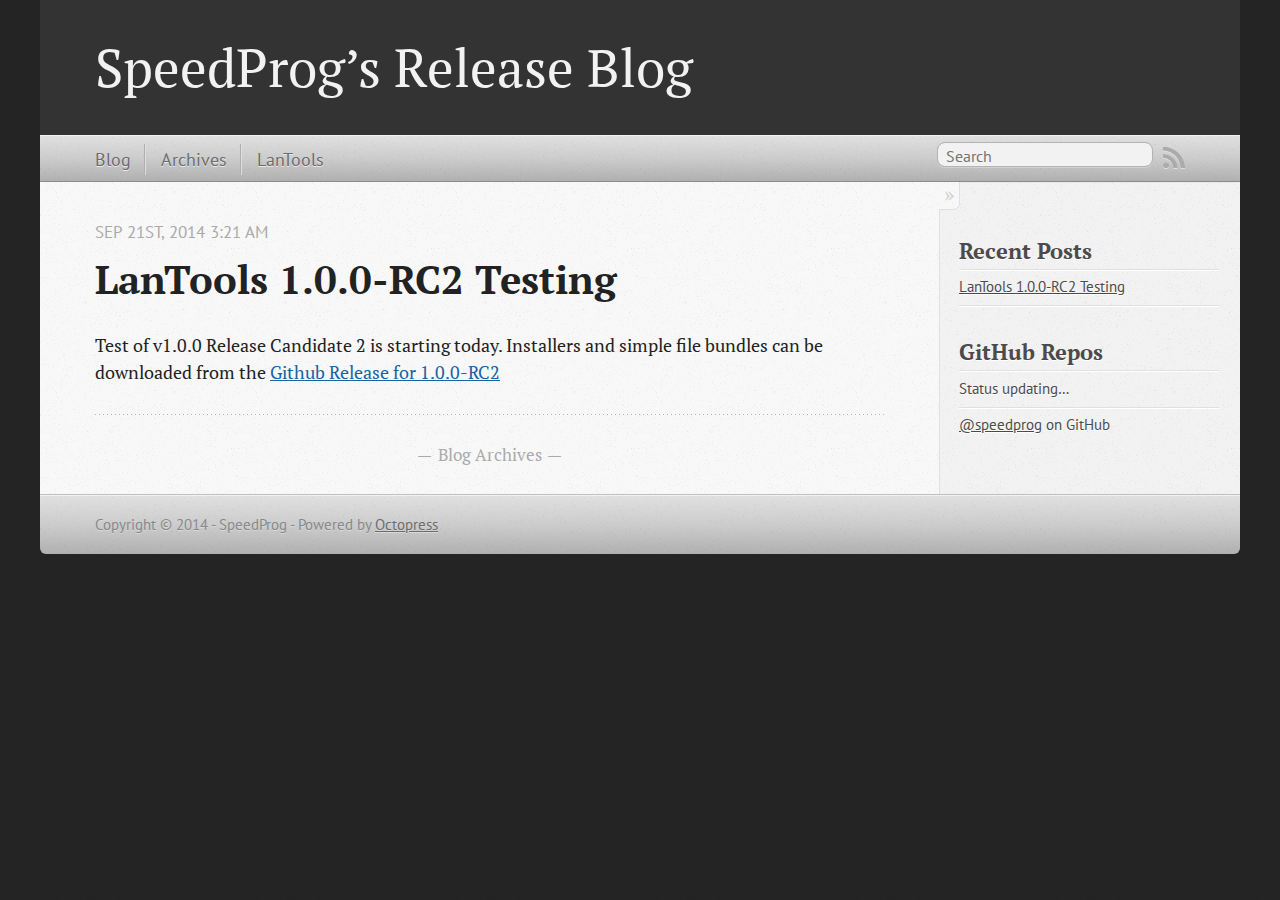
==== commit 013a7dda: "Site updated at 2014-09-21 01:23:16 UTC" ====
--- a/index.html
+++ b/index.html
@@ -9,7 +9,7 @@
   <meta name="author" content="SpeedProg">
 
   
-  <meta name="description" content=" Blog Archives Recent Posts GitHub Repos Status updating... @speedprog on GitHub ">
+  <meta name="description" content="Test of v1.0.0 Release Candidate 2 is starting today. Installers and simple file bundles can be downloaded from the Github Release for 1.0.0-RC2 ">
   
 
   <!-- http://t.co/dKP3o1e -->
@@ -65,6 +65,36 @@
       <div class="blog-index">
   
   
+  
+    <article>
+      
+  <header>
+    
+      <h1 class="entry-title"><a href="/blog/2014/09/21/lantools-1-dot-0-0-rc2-testing/">LanTools 1.0.0-RC2 Testing</a></h1>
+    
+    
+      <p class="meta">
+        
+
+
+
+
+<time class='entry-date' datetime='2014-09-21T03:21:07+02:00'><span class='date'><span class='date-month'>Sep</span> <span class='date-day'>21</span><span class='date-suffix'>st</span>, <span class='date-year'>2014</span></span> <span class='time'>3:21 am</span></time>
+        
+      </p>
+    
+  </header>
+
+
+  <div class="entry-content"><p>Test of v1.0.0 Release Candidate 2 is starting today. Installers and simple file bundles can be downloaded from the <a href="https://github.com/SpeedProg/lantools/releases/tag/v1.0.0-RC2" target="_blank">Github Release for 1.0.0-RC2</a></p>
+
+</div>
+  
+  
+
+
+    </article>
+  
   <div class="pagination">
     
     <a href="/blog/archives">Blog Archives</a>
@@ -76,6 +106,10 @@
     <section>
   <h1>Recent Posts</h1>
   <ul id="recent_posts">
+    
+      <li class="post">
+        <a href="/blog/2014/09/21/lantools-1-dot-0-0-rc2-testing/">LanTools 1.0.0-RC2 Testing</a>
+      </li>
     
   </ul>
 </section>
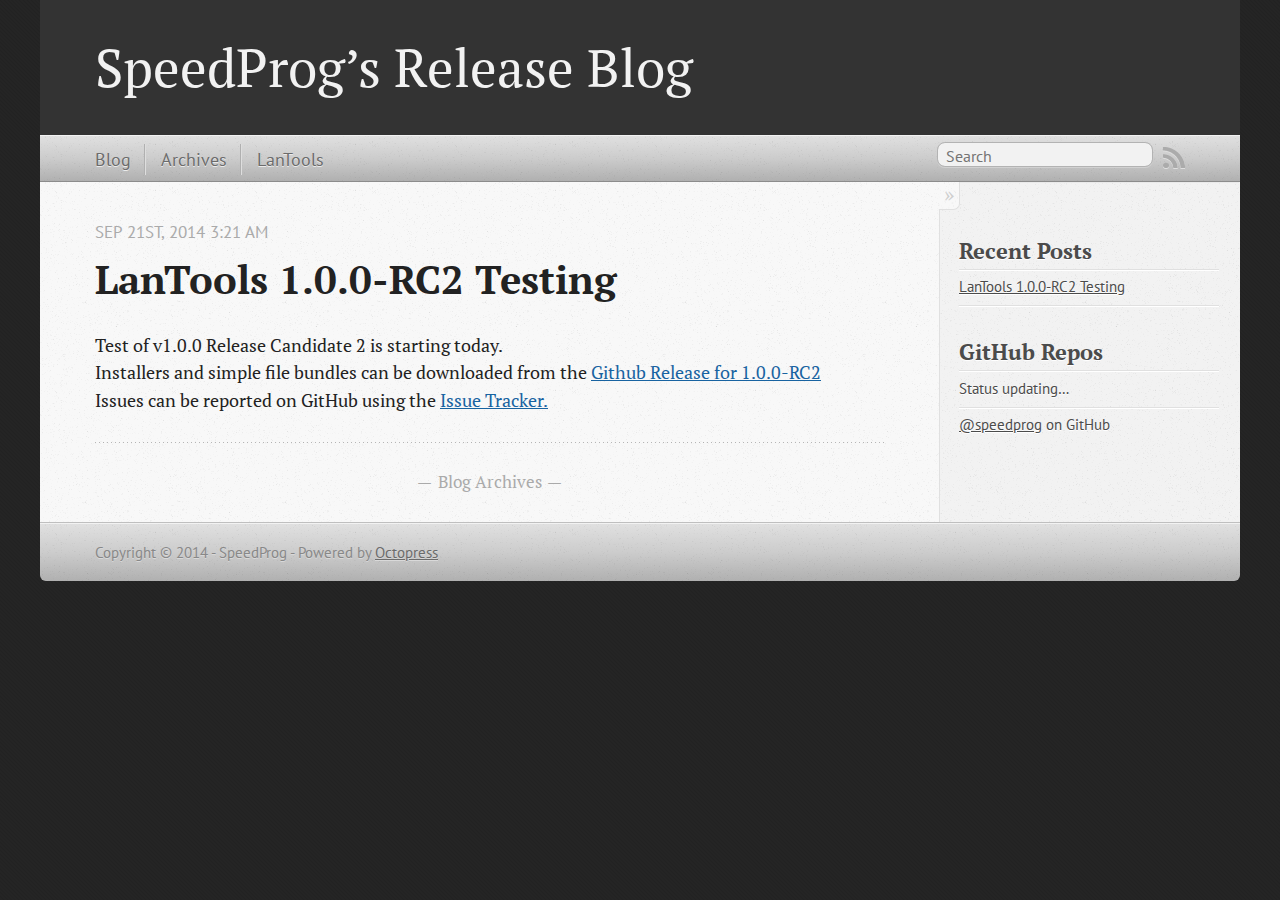
==== commit 14226dd9: "Site updated at 2014-09-21 01:30:40 UTC" ====
--- a/index.html
+++ b/index.html
@@ -9,7 +9,8 @@
   <meta name="author" content="SpeedProg">
 
   
-  <meta name="description" content="Test of v1.0.0 Release Candidate 2 is starting today. Installers and simple file bundles can be downloaded from the Github Release for 1.0.0-RC2 ">
+  <meta name="description" content="Test of v1.0.0 Release Candidate 2 is starting today.
+Installers and simple file bundles can be downloaded from the Github Release for 1.0.0-RC2 &hellip;">
   
 
   <!-- http://t.co/dKP3o1e -->
@@ -86,7 +87,10 @@
   </header>
 
 
-  <div class="entry-content"><p>Test of v1.0.0 Release Candidate 2 is starting today. Installers and simple file bundles can be downloaded from the <a href="https://github.com/SpeedProg/lantools/releases/tag/v1.0.0-RC2" target="_blank">Github Release for 1.0.0-RC2</a></p>
+  <div class="entry-content"><p>Test of v1.0.0 Release Candidate 2 is starting today.<br/>
+Installers and simple file bundles can be downloaded from the <a href="https://github.com/SpeedProg/lantools/releases/tag/v1.0.0-RC2" target="_blank">Github Release for 1.0.0-RC2</a><br/>
+Issues can be reported on GitHub using the <a href="https://github.com/SpeedProg/lantools/issues" target="_blank">Issue Tracker.</a>
+</p>
 
 </div>
   
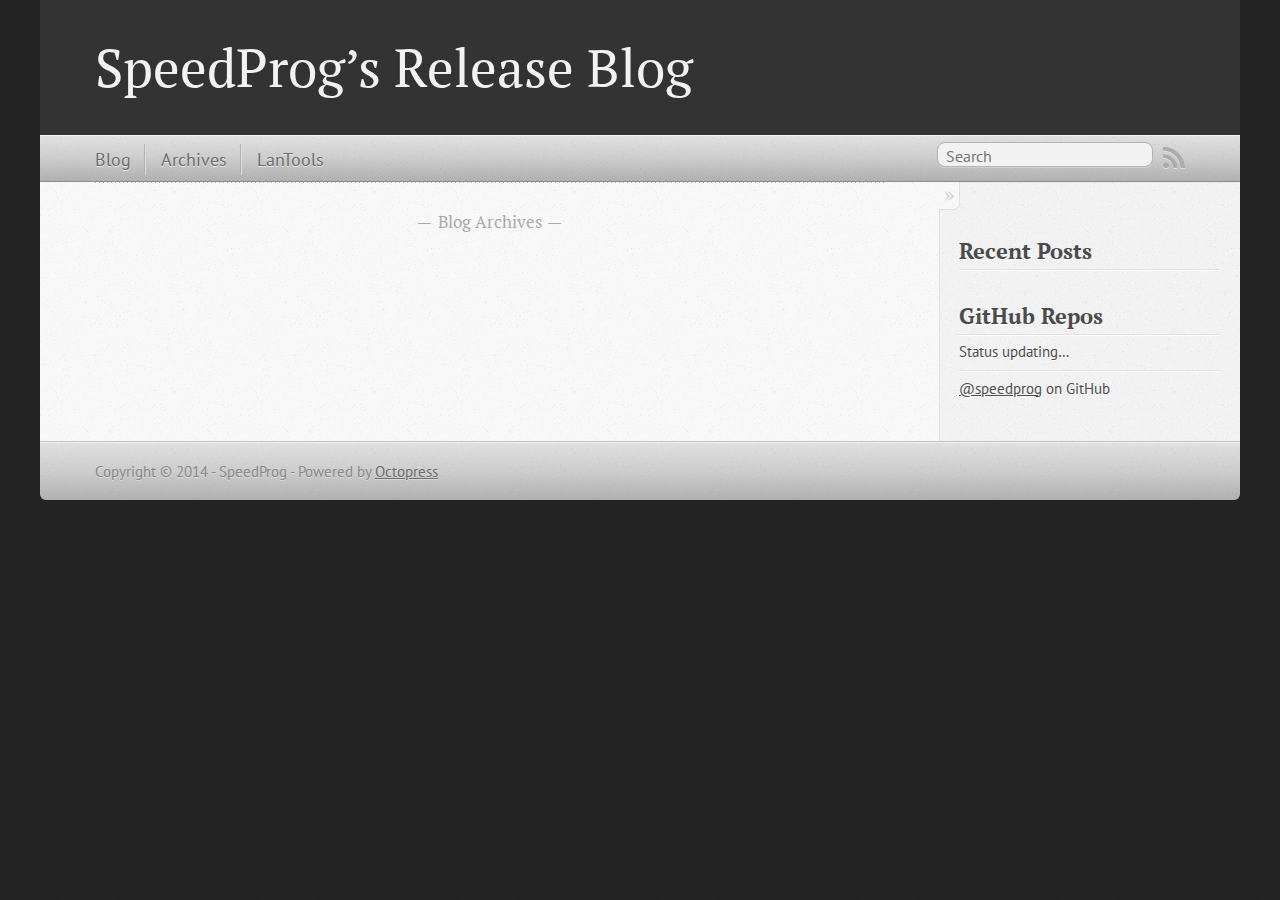
==== commit c68cb349: "Site updated at 2014-09-21 16:18:35 UTC" ====
--- a/index.html
+++ b/index.html
@@ -9,8 +9,7 @@
   <meta name="author" content="SpeedProg">
 
   
-  <meta name="description" content="Test of v1.0.0 Release Candidate 2 is starting today.
-Installers and simple file bundles can be downloaded from the Github Release for 1.0.0-RC2 &hellip;">
+  <meta name="description" content=" Blog Archives Recent Posts GitHub Repos Status updating... @speedprog on GitHub ">
   
 
   <!-- http://t.co/dKP3o1e -->
@@ -66,39 +65,6 @@
       <div class="blog-index">
   
   
-  
-    <article>
-      
-  <header>
-    
-      <h1 class="entry-title"><a href="/blog/2014/09/21/lantools-1-dot-0-0-rc2-testing/">LanTools 1.0.0-RC2 Testing</a></h1>
-    
-    
-      <p class="meta">
-        
-
-
-
-
-<time class='entry-date' datetime='2014-09-21T03:21:07+02:00'><span class='date'><span class='date-month'>Sep</span> <span class='date-day'>21</span><span class='date-suffix'>st</span>, <span class='date-year'>2014</span></span> <span class='time'>3:21 am</span></time>
-        
-      </p>
-    
-  </header>
-
-
-  <div class="entry-content"><p>Test of v1.0.0 Release Candidate 2 is starting today.<br/>
-Installers and simple file bundles can be downloaded from the <a href="https://github.com/SpeedProg/lantools/releases/tag/v1.0.0-RC2" target="_blank">Github Release for 1.0.0-RC2</a><br/>
-Issues can be reported on GitHub using the <a href="https://github.com/SpeedProg/lantools/issues" target="_blank">Issue Tracker.</a>
-</p>
-
-</div>
-  
-  
-
-
-    </article>
-  
   <div class="pagination">
     
     <a href="/blog/archives">Blog Archives</a>
@@ -110,10 +76,6 @@
     <section>
   <h1>Recent Posts</h1>
   <ul id="recent_posts">
-    
-      <li class="post">
-        <a href="/blog/2014/09/21/lantools-1-dot-0-0-rc2-testing/">LanTools 1.0.0-RC2 Testing</a>
-      </li>
     
   </ul>
 </section>
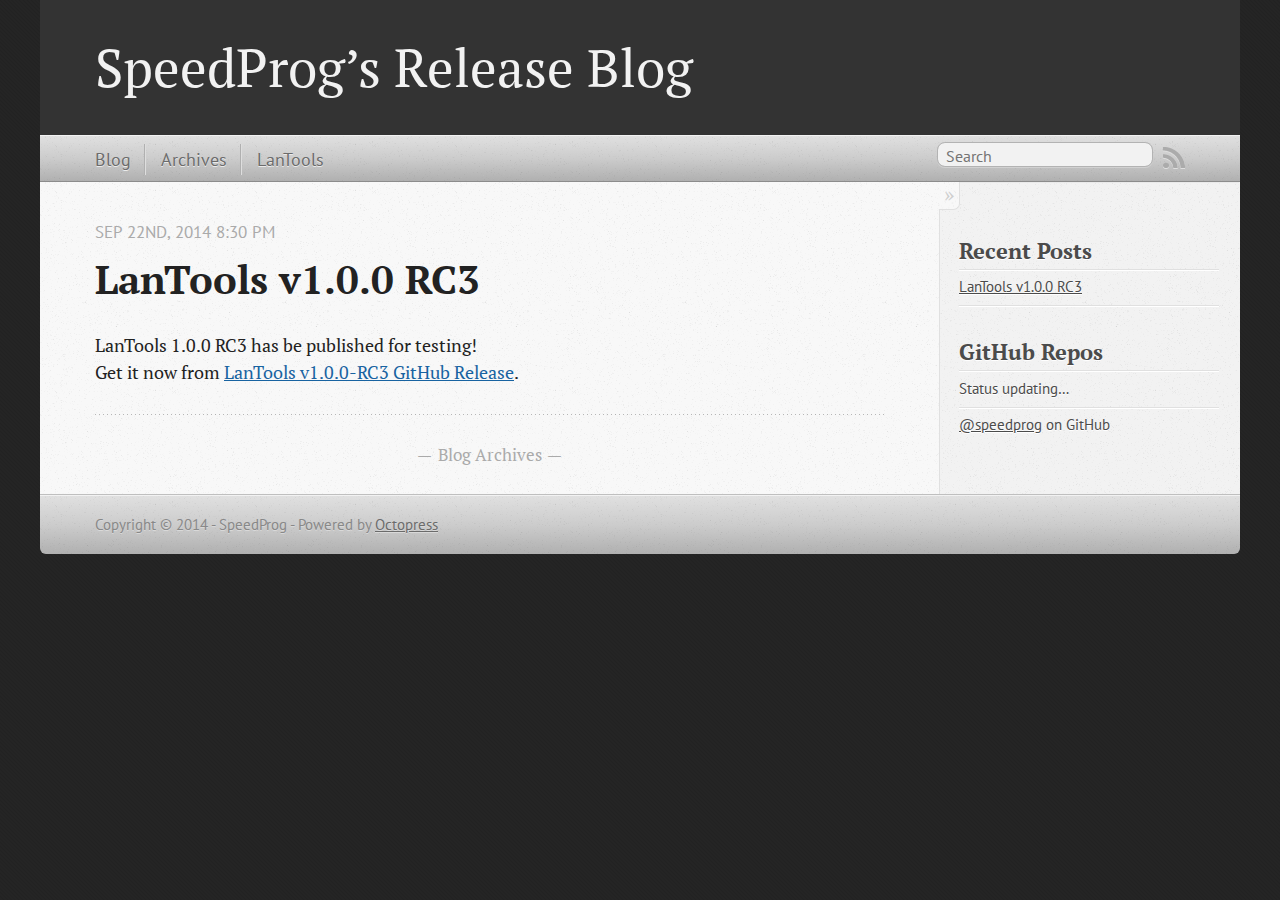
==== commit b1afd92a: "Site updated at 2014-09-22 18:35:35 UTC" ====
--- a/index.html
+++ b/index.html
@@ -9,7 +9,8 @@
   <meta name="author" content="SpeedProg">
 
   
-  <meta name="description" content=" Blog Archives Recent Posts GitHub Repos Status updating... @speedprog on GitHub ">
+  <meta name="description" content="LanTools 1.0.0 RC3 has be published for testing!
+Get it now from LanTools v1.0.0-RC3 GitHub Release. ">
   
 
   <!-- http://t.co/dKP3o1e -->
@@ -65,6 +66,38 @@
       <div class="blog-index">
   
   
+  
+    <article>
+      
+  <header>
+    
+      <h1 class="entry-title"><a href="/blog/2014/09/22/lantools-v1-dot-0-0-rc3/">LanTools v1.0.0 RC3</a></h1>
+    
+    
+      <p class="meta">
+        
+
+
+
+
+<time class='entry-date' datetime='2014-09-22T20:30:47+02:00'><span class='date'><span class='date-month'>Sep</span> <span class='date-day'>22</span><span class='date-suffix'>nd</span>, <span class='date-year'>2014</span></span> <span class='time'>8:30 pm</span></time>
+        
+      </p>
+    
+  </header>
+
+
+  <div class="entry-content"><p>LanTools 1.0.0 RC3 has be published for testing!<br/>
+Get it now from <a href="https://github.com/SpeedProg/lantools/releases/tag/v1.0.0-RC3" target="_blank">LanTools v1.0.0-RC3 GitHub Release</a>.
+</p>
+
+</div>
+  
+  
+
+
+    </article>
+  
   <div class="pagination">
     
     <a href="/blog/archives">Blog Archives</a>
@@ -76,6 +109,10 @@
     <section>
   <h1>Recent Posts</h1>
   <ul id="recent_posts">
+    
+      <li class="post">
+        <a href="/blog/2014/09/22/lantools-v1-dot-0-0-rc3/">LanTools v1.0.0 RC3</a>
+      </li>
     
   </ul>
 </section>
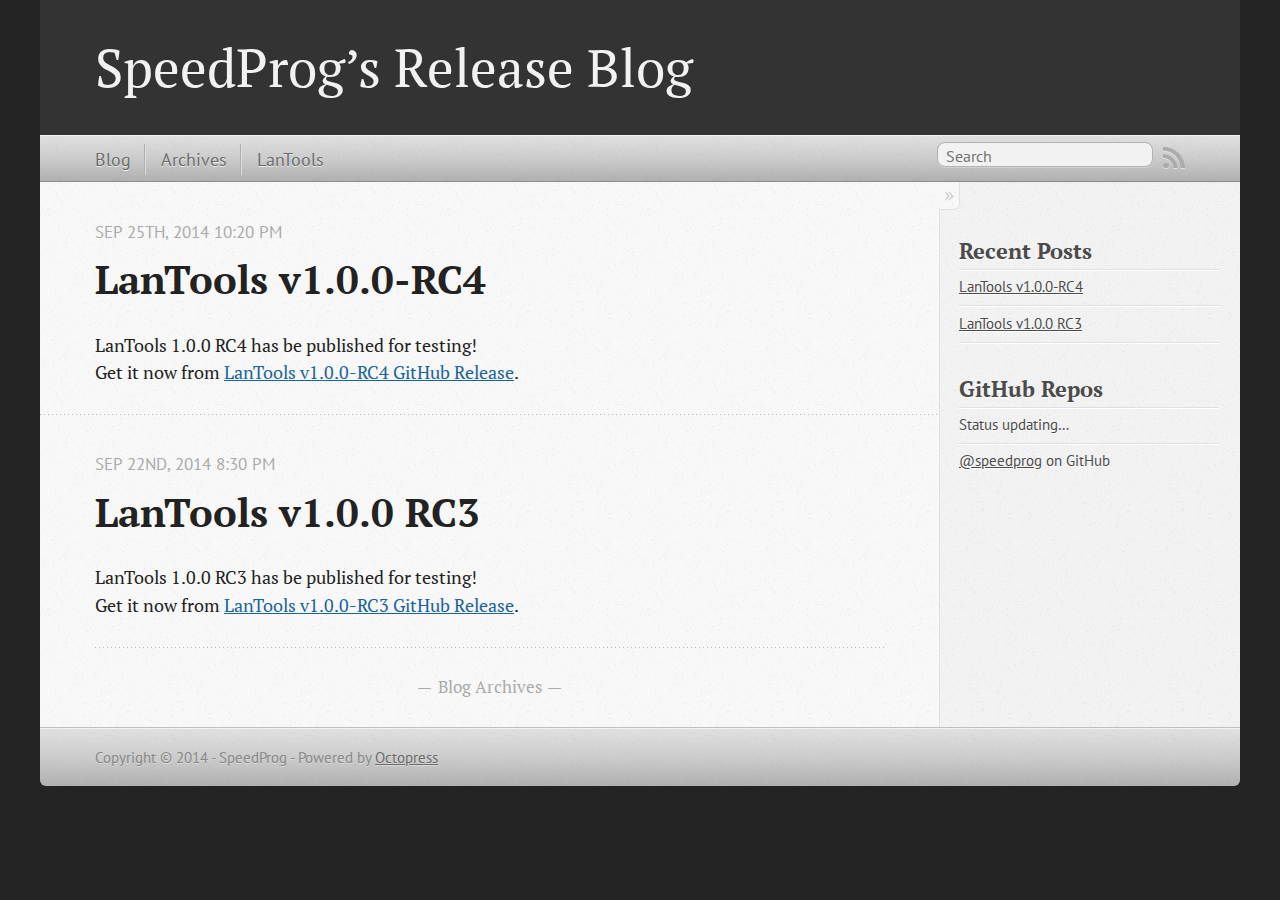
==== commit ddd99626: "Site updated at 2014-09-25 20:25:07 UTC" ====
--- a/index.html
+++ b/index.html
@@ -9,8 +9,8 @@
   <meta name="author" content="SpeedProg">
 
   
-  <meta name="description" content="LanTools 1.0.0 RC3 has be published for testing!
-Get it now from LanTools v1.0.0-RC3 GitHub Release. ">
+  <meta name="description" content="LanTools 1.0.0 RC4 has be published for testing!
+Get it now from LanTools v1.0.0-RC4 GitHub Release. ">
   
 
   <!-- http://t.co/dKP3o1e -->
@@ -71,6 +71,38 @@
       
   <header>
     
+      <h1 class="entry-title"><a href="/blog/2014/09/25/lantools-v1-dot-0-0-rc4/">LanTools v1.0.0-RC4</a></h1>
+    
+    
+      <p class="meta">
+        
+
+
+
+
+<time class='entry-date' datetime='2014-09-25T22:20:56+02:00'><span class='date'><span class='date-month'>Sep</span> <span class='date-day'>25</span><span class='date-suffix'>th</span>, <span class='date-year'>2014</span></span> <span class='time'>10:20 pm</span></time>
+        
+      </p>
+    
+  </header>
+
+
+  <div class="entry-content"><p>LanTools 1.0.0 RC4 has be published for testing!<br/>
+Get it now from <a href="https://github.com/SpeedProg/lantools/releases/tag/v1.0.0-RC4" target="_blank">LanTools v1.0.0-RC4 GitHub Release</a>.
+</p>
+
+</div>
+  
+  
+
+
+    </article>
+  
+  
+    <article>
+      
+  <header>
+    
       <h1 class="entry-title"><a href="/blog/2014/09/22/lantools-v1-dot-0-0-rc3/">LanTools v1.0.0 RC3</a></h1>
     
     
@@ -109,6 +141,10 @@
     <section>
   <h1>Recent Posts</h1>
   <ul id="recent_posts">
+    
+      <li class="post">
+        <a href="/blog/2014/09/25/lantools-v1-dot-0-0-rc4/">LanTools v1.0.0-RC4</a>
+      </li>
     
       <li class="post">
         <a href="/blog/2014/09/22/lantools-v1-dot-0-0-rc3/">LanTools v1.0.0 RC3</a>
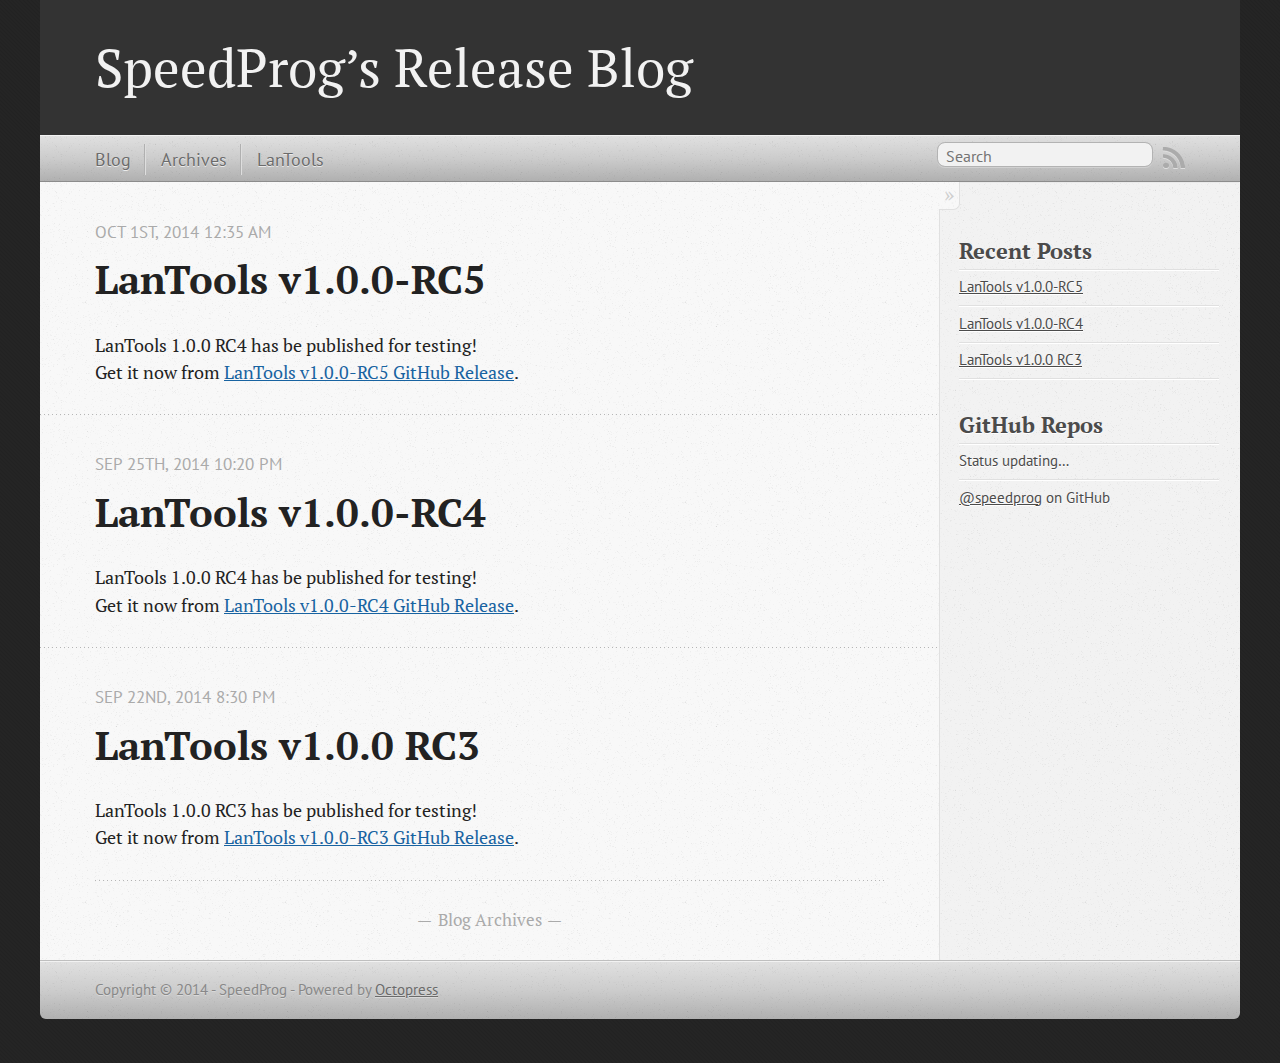
==== commit d4fb1d3d: "Site updated at 2014-09-30 22:37:57 UTC" ====
--- a/index.html
+++ b/index.html
@@ -10,7 +10,7 @@
 
   
   <meta name="description" content="LanTools 1.0.0 RC4 has be published for testing!
-Get it now from LanTools v1.0.0-RC4 GitHub Release. ">
+Get it now from LanTools v1.0.0-RC5 GitHub Release. ">
   
 
   <!-- http://t.co/dKP3o1e -->
@@ -71,7 +71,7 @@
       
   <header>
     
-      <h1 class="entry-title"><a href="/blog/2014/09/25/lantools-v1-dot-0-0-rc4/">LanTools v1.0.0-RC4</a></h1>
+      <h1 class="entry-title"><a href="/blog/2014/10/01/lantools-v1-dot-0-0-rc5/">LanTools v1.0.0-RC5</a></h1>
     
     
       <p class="meta">
@@ -80,7 +80,7 @@
 
 
 
-<time class='entry-date' datetime='2014-09-25T22:20:56+02:00'><span class='date'><span class='date-month'>Sep</span> <span class='date-day'>25</span><span class='date-suffix'>th</span>, <span class='date-year'>2014</span></span> <span class='time'>10:20 pm</span></time>
+<time class='entry-date' datetime='2014-10-01T00:35:56+02:00'><span class='date'><span class='date-month'>Oct</span> <span class='date-day'>1</span><span class='date-suffix'>st</span>, <span class='date-year'>2014</span></span> <span class='time'>12:35 am</span></time>
         
       </p>
     
@@ -88,7 +88,7 @@
 
 
   <div class="entry-content"><p>LanTools 1.0.0 RC4 has be published for testing!<br/>
-Get it now from <a href="https://github.com/SpeedProg/lantools/releases/tag/v1.0.0-RC4" target="_blank">LanTools v1.0.0-RC4 GitHub Release</a>.
+Get it now from <a href="https://github.com/SpeedProg/lantools/releases/tag/v1.0.0-RC5" target="_blank">LanTools v1.0.0-RC5 GitHub Release</a>.
 </p>
 
 </div>
@@ -103,6 +103,38 @@
       
   <header>
     
+      <h1 class="entry-title"><a href="/blog/2014/09/25/lantools-v1-dot-0-0-rc4/">LanTools v1.0.0-RC4</a></h1>
+    
+    
+      <p class="meta">
+        
+
+
+
+
+<time class='entry-date' datetime='2014-09-25T22:20:56+02:00'><span class='date'><span class='date-month'>Sep</span> <span class='date-day'>25</span><span class='date-suffix'>th</span>, <span class='date-year'>2014</span></span> <span class='time'>10:20 pm</span></time>
+        
+      </p>
+    
+  </header>
+
+
+  <div class="entry-content"><p>LanTools 1.0.0 RC4 has be published for testing!<br/>
+Get it now from <a href="https://github.com/SpeedProg/lantools/releases/tag/v1.0.0-RC4" target="_blank">LanTools v1.0.0-RC4 GitHub Release</a>.
+</p>
+
+</div>
+  
+  
+
+
+    </article>
+  
+  
+    <article>
+      
+  <header>
+    
       <h1 class="entry-title"><a href="/blog/2014/09/22/lantools-v1-dot-0-0-rc3/">LanTools v1.0.0 RC3</a></h1>
     
     
@@ -141,6 +173,10 @@
     <section>
   <h1>Recent Posts</h1>
   <ul id="recent_posts">
+    
+      <li class="post">
+        <a href="/blog/2014/10/01/lantools-v1-dot-0-0-rc5/">LanTools v1.0.0-RC5</a>
+      </li>
     
       <li class="post">
         <a href="/blog/2014/09/25/lantools-v1-dot-0-0-rc4/">LanTools v1.0.0-RC4</a>
